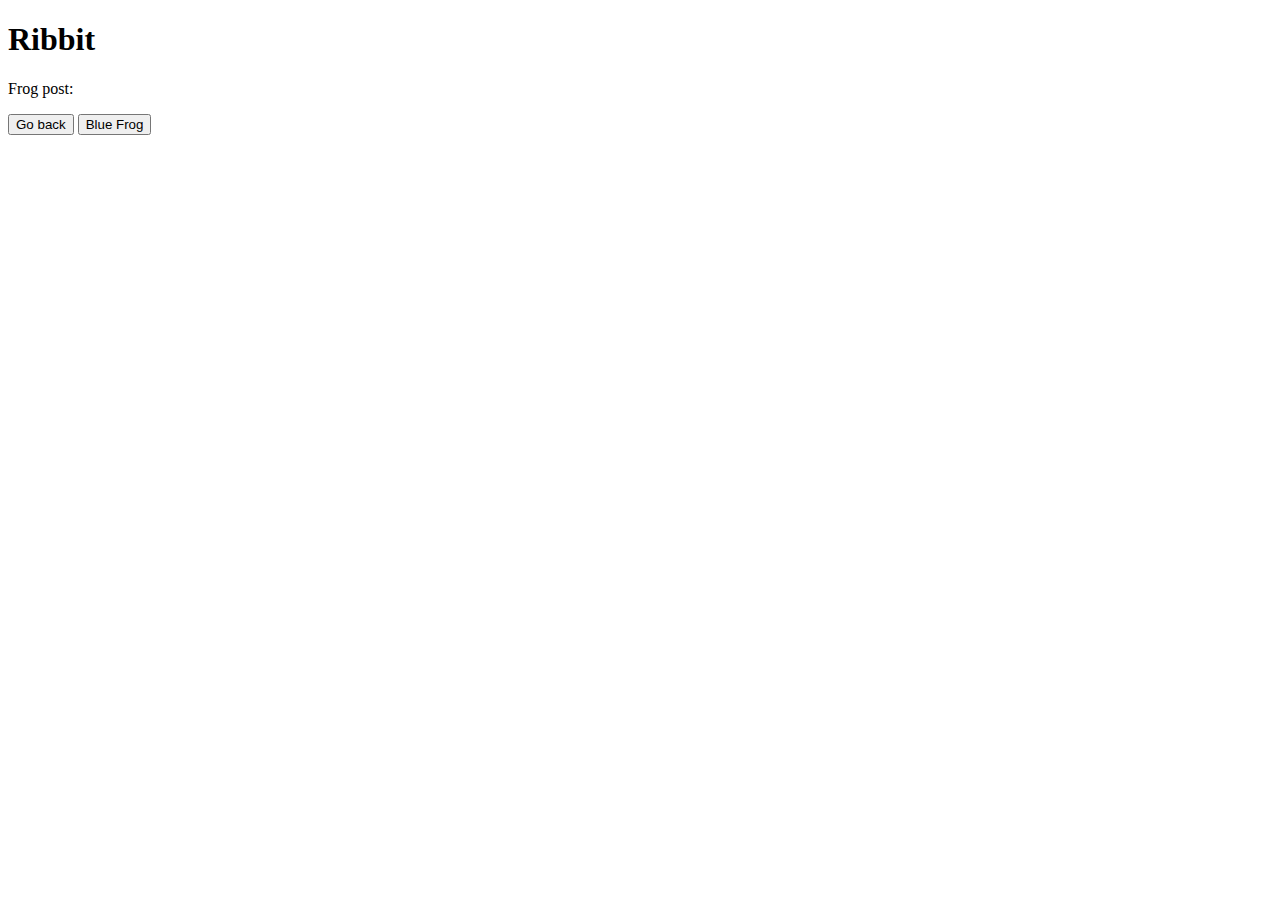
==== src/main/resources/templates/blogpost/result.html @ 912e032c "Updates to blogPost view pages" ====
<!DOCTYPE html>
<html xmlns:th="http://www.thymeleaf.org">
<head>
  <title>Frog Post result</title>
  <meta http-equiv="Content-Type" content="text/html; charset=UTF-8" />
  <link href="../../webjars/bootstrap/3.3.7/css/bootstrap.min.css" rel="stylesheet">  
  <link rel="stylesheet" type="text/css" href="css/pagesStyle.css">  
</head>
<body>
  <div class="container">
    <h1>Ribbit</h1>
    <p>Frog post:</p>
    <p th:text="${title}" />
    <p th:text="${author}" />
    <p th:text="${body}" />
    <p th:text="${foo}" />
    <a th:href='@{/blogpost}'><button class="btn btn-primary">Go back</button></a>
    <a th:href="@{/blogpost/new}"><button class= "btn btn-info">Blue Frog</button></a>
  </div>
  <script src="../../webjars/jquery/1.9.1/jquery.min.js"></script>  
  <script src="../../webjars/bootstrap/3.3.7/js/bootstrap.min.js"></script>  
</body>
</html>
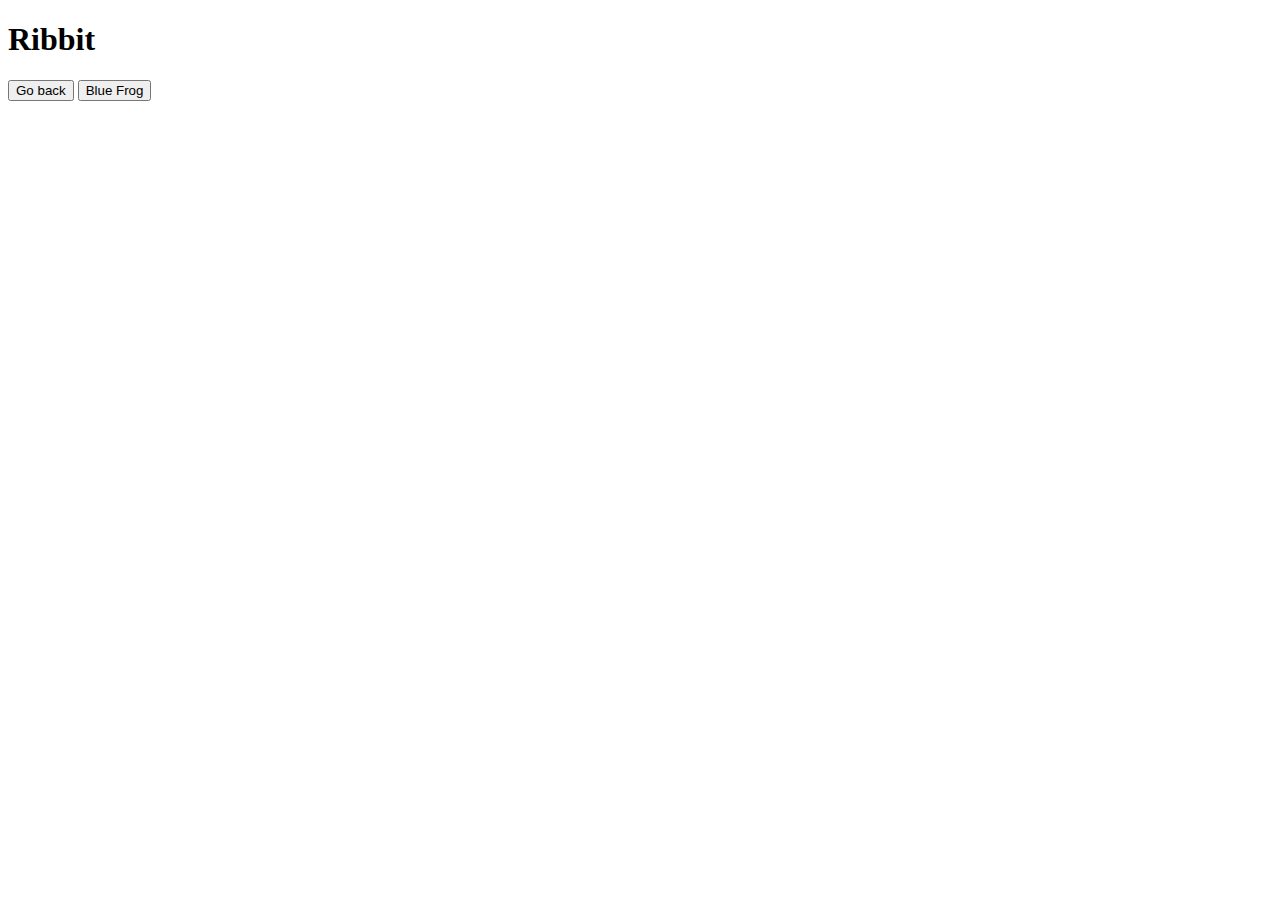
==== commit 80036e12: "Revise views" ====
--- a/src/main/resources/templates/blogpost/result.html
+++ b/src/main/resources/templates/blogpost/result.html
@@ -3,21 +3,29 @@
 <head>
   <title>Frog Post result</title>
   <meta http-equiv="Content-Type" content="text/html; charset=UTF-8" />
-  <link href="../../webjars/bootstrap/3.3.7/css/bootstrap.min.css" rel="stylesheet">  
-  <link rel="stylesheet" type="text/css" href="css/pagesStyle.css">  
+  <div th:replace="fragments/styleLinks :: styleLinks" ></div>
 </head>
 <body>
+  <div th:replace="fragments/navbar :: navbar" ></div>
   <div class="container">
-    <h1>Ribbit</h1>
-    <p>Frog post:</p>
-    <p th:text="${title}" />
-    <p th:text="${author}" />
-    <p th:text="${body}" />
-    <p th:text="${foo}" />
-    <a th:href='@{/blogpost}'><button class="btn btn-primary">Go back</button></a>
-    <a th:href="@{/blogpost/new}"><button class= "btn btn-info">Blue Frog</button></a>
+    <div class="row">
+      <div class="col-md-12">
+        <div class="panel panel-primary">
+          <div class="panel-heading">
+            <h1 th:text="${title} ">Ribbit</h1>
+          </div>
+          <div class="panel-body blogBody">
+            <strong th:text="${author}"></strong>
+            <p th:text="${body}" />
+          </div>
+          <div class="panel-footer">
+            <a th:href='@{/blogpost}'><button class="btn btn-primary">Go back</button></a>
+            <a th:href="@{/blogpost/new}"><button class= "btn btn-info">Blue Frog</button></a>
+          </div>
+        </div>
+      </div>
+    </div>
   </div>
-  <script src="../../webjars/jquery/1.9.1/jquery.min.js"></script>  
-  <script src="../../webjars/bootstrap/3.3.7/js/bootstrap.min.js"></script>  
+  <div th:replace="fragments/scriptLinks :: scriptLinks" ></div>
 </body>
 </html>
